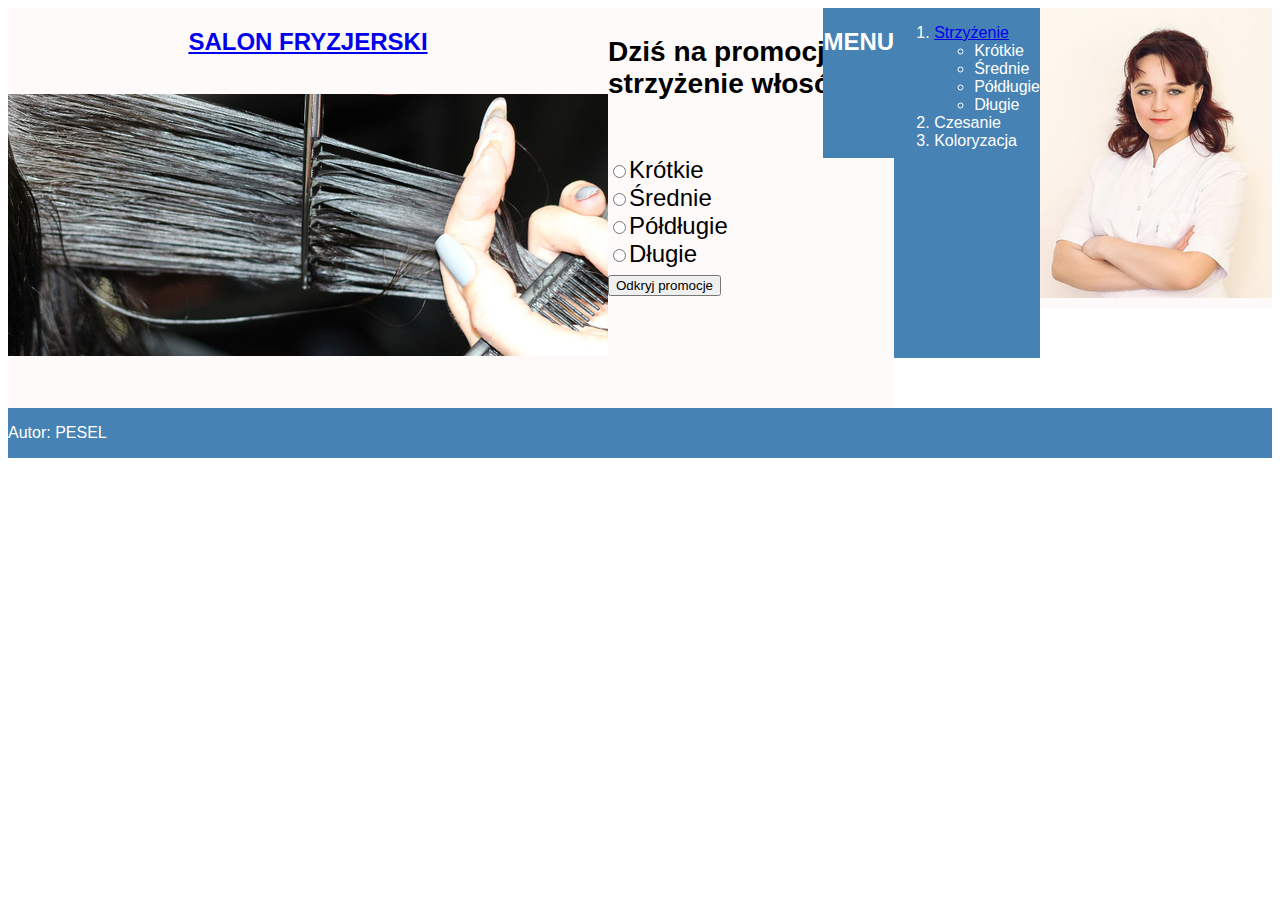
==== 22.09/fryzura.html @ e81716a0 "Add files via upload" ====
<!DOCTYPE html>
<html lang="en">
<head>
    <meta charset="UTF-8">
    <meta name="viewport" content="width=device-width, initial-scale=1.0">
    <title>Usługi fryzjerskie</title>
    <link rel="stylesheet" href="styl2.css"/>
    <style>
    
    </style>

</head>
<body>
    <main>
        <section id="s1">
            <h2><a href="index.html">SALON FRYZJERSKI</a></h2>
            <br>
            <img src="obraz2.jpg"/>
        </section>
        <section id="s2">
            <h3>Dziś na promocji strzyżenie włosów</h3>
            <br>
            <form id="form">
                <input type="radio" name="lenght" id="f1"><label for="f1">Krótkie</label><br>
                <input type="radio" name="lenght" id="f2"><label for="f2">Średnie</label><br>
                <input type="radio" name="lenght" id="f3"><label for="f3">Półdługie</label><br>
                <input type="radio" name="lenght" id="f4"><label for="f4">Długie</label><br>
                <button id="btn">Odkryj promocje</button>
            </form>
        </section>
    </main>
    <aside>
        <section id="s3">
            <h2>MENU</h2>
        </section>
        <section id="s4">
            <ol>
                <li><a href="fryzura.html">Strzyżenie</a>
                    <ul>
                        <li>Krótkie</li>
                        <li>Średnie</li>
                        <li>Półdługie</li>
                        <li>Długie</li>
                    </ul>
                </li>
                <li>Czesanie</li>
                <li>Koloryzacja</li>

            </ol>
        </section>
        <section id="s5">
            <img src="obraz1.jpg" alt="Fryzjer"/>

        </section>
        
        
    </aside>
    <footer>
        <p>Autor: PESEL </p>
    </footer>
</body>


<script>
    document.querySelector('#form').addEventListener('submit', (e)=> {
        e.preventDefault()

        const formData = new FormData(e.target)

        const r = formData.get("lenght")

        console.log("r")
    })
</script>
</html>
---- 22.09/styl2.css ----
body {
    font-family: Helvetica;
    display: flex;
    flex-wrap: wrap;
}

main {
    display: flex;
    justify-content: left;
    width:70%
}

aside {
    display: flex;
    justify-content: right;
    width:30%
}

#s1 {
    
    height: 400px;
    width: 100%;
    background-color: snow;
    text-align: center;
}

#s2 {
    
    height: 400px;
    width: 100%;
    background-color: snow;
    font-size: 150%;

}
#s3 {
    height: 150px;
    width: 100%;
    background-color: steelblue;
    color: white;
    text-align: center;
}
#s4 {
    height: 350px;
    width: 100%;
    background-color: steelblue;
    color: white;
}
#s5 {
    height: 300px;
    width: 100%;
    background-color: snow;
    text-align: center;
}
footer {
    display:flex;
    width:100%;
    color: white;
    background-color: steelblue;
}
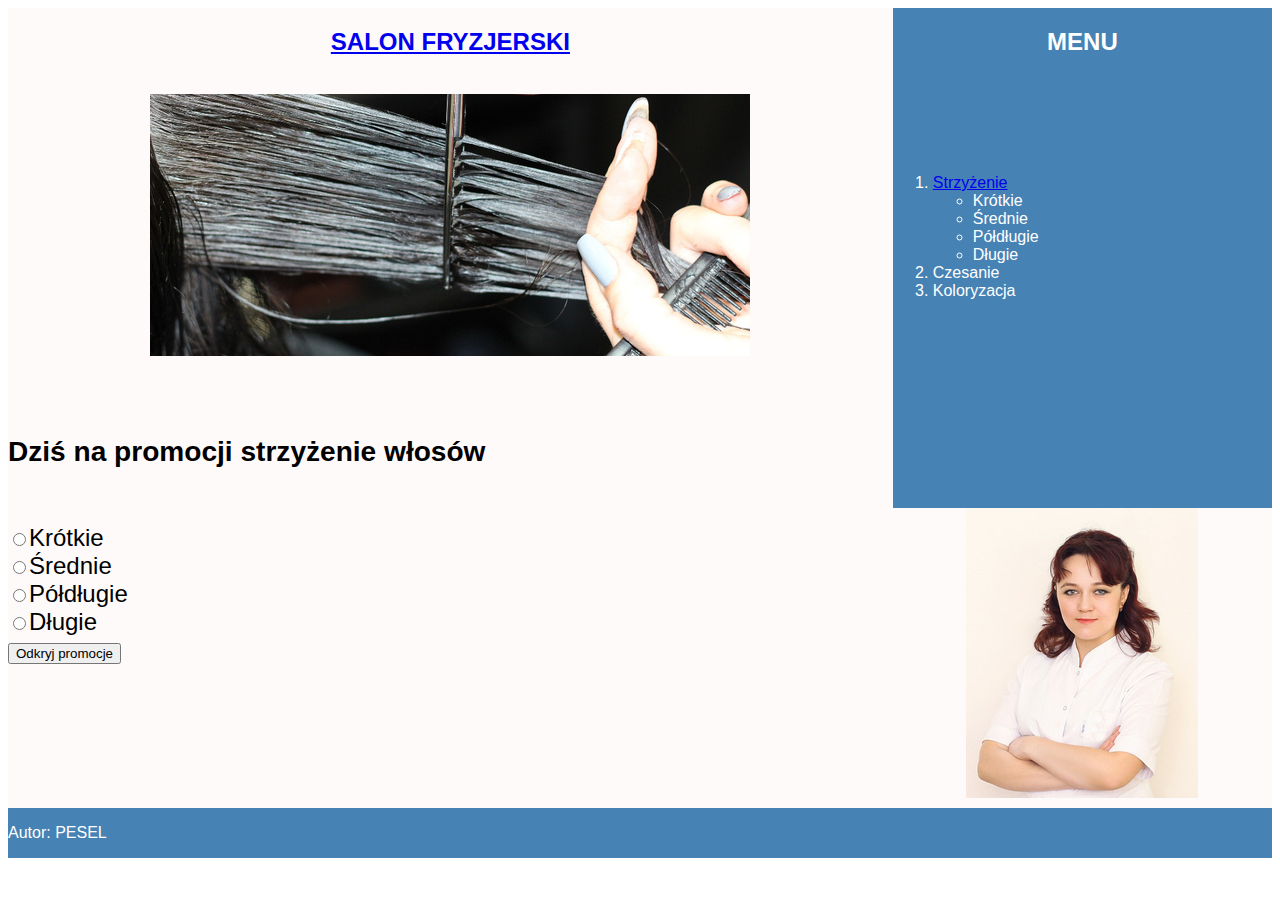
==== commit 6fd4f30a: "Add files via upload" ====
--- a/22.09/fryzura.html
+++ b/22.09/fryzura.html
@@ -21,12 +21,13 @@
             <h3>Dziś na promocji strzyżenie włosów</h3>
             <br>
             <form id="form">
-                <input type="radio" name="lenght" id="f1"><label for="f1">Krótkie</label><br>
-                <input type="radio" name="lenght" id="f2"><label for="f2">Średnie</label><br>
-                <input type="radio" name="lenght" id="f3"><label for="f3">Półdługie</label><br>
-                <input type="radio" name="lenght" id="f4"><label for="f4">Długie</label><br>
+                <input type="radio" name="lenght" id="f1" value=25><label for="f1">Krótkie</label><br>
+                <input type="radio" name="lenght" id="f2" value=30><label for="f2">Średnie</label><br>
+                <input type="radio" name="lenght" id="f3" value=40><label for="f3">Półdługie</label><br>
+                <input type="radio" name="lenght" id="f4" value=50><label for="f4">Długie</label><br>
                 <button id="btn">Odkryj promocje</button>
             </form>
+            <p id="wynik"></p>
         </section>
     </main>
     <aside>
@@ -68,8 +69,9 @@
         const formData = new FormData(e.target)
 
         const r = formData.get("lenght")
+        
+        document.querySelector('#wynik').innerHTML = "Cena strzyżenia: " + r
 
-        console.log("r")
     })
 </script>
 </html>--- a/22.09/styl2.css
+++ b/22.09/styl2.css
@@ -5,15 +5,19 @@
 }
 
 main {
+    
     display: flex;
     justify-content: left;
-    width:70%
+    width:70%;
+    flex-wrap: wrap;
 }
 
 aside {
+     
     display: flex;
     justify-content: right;
-    width:30%
+    width:30%;
+    flex-wrap: wrap;
 }
 
 #s1 {
